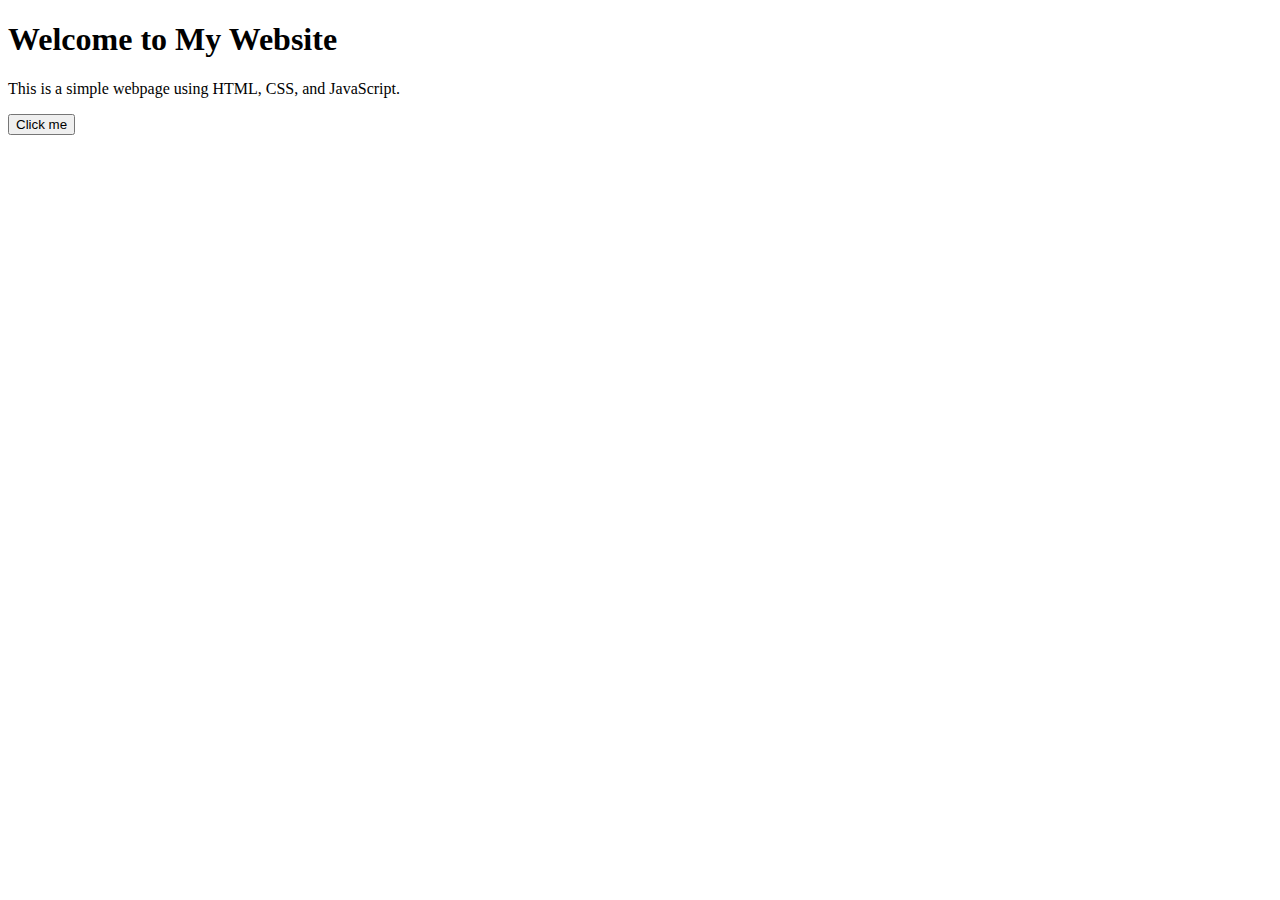
==== index.html @ 5ee6b08f "Add files via upload" ====
<!DOCTYPE html>
<html lang="en">
<head>
    <meta charset="UTF-8">
    <meta name="viewport" content="width=device-width, initial-scale=1.0">
    <title> My First Website</title>
    <link rel="stylesheet" nref="style.css">
</head>
<body>
    <h1>Welcome to My Website</h1>
    <p>This is a simple webpage using HTML, CSS, and JavaScript.</p>
    <button onclick="showMessage ()">Click me</button>
    <script src="script.js"></script>
</body>
</html>
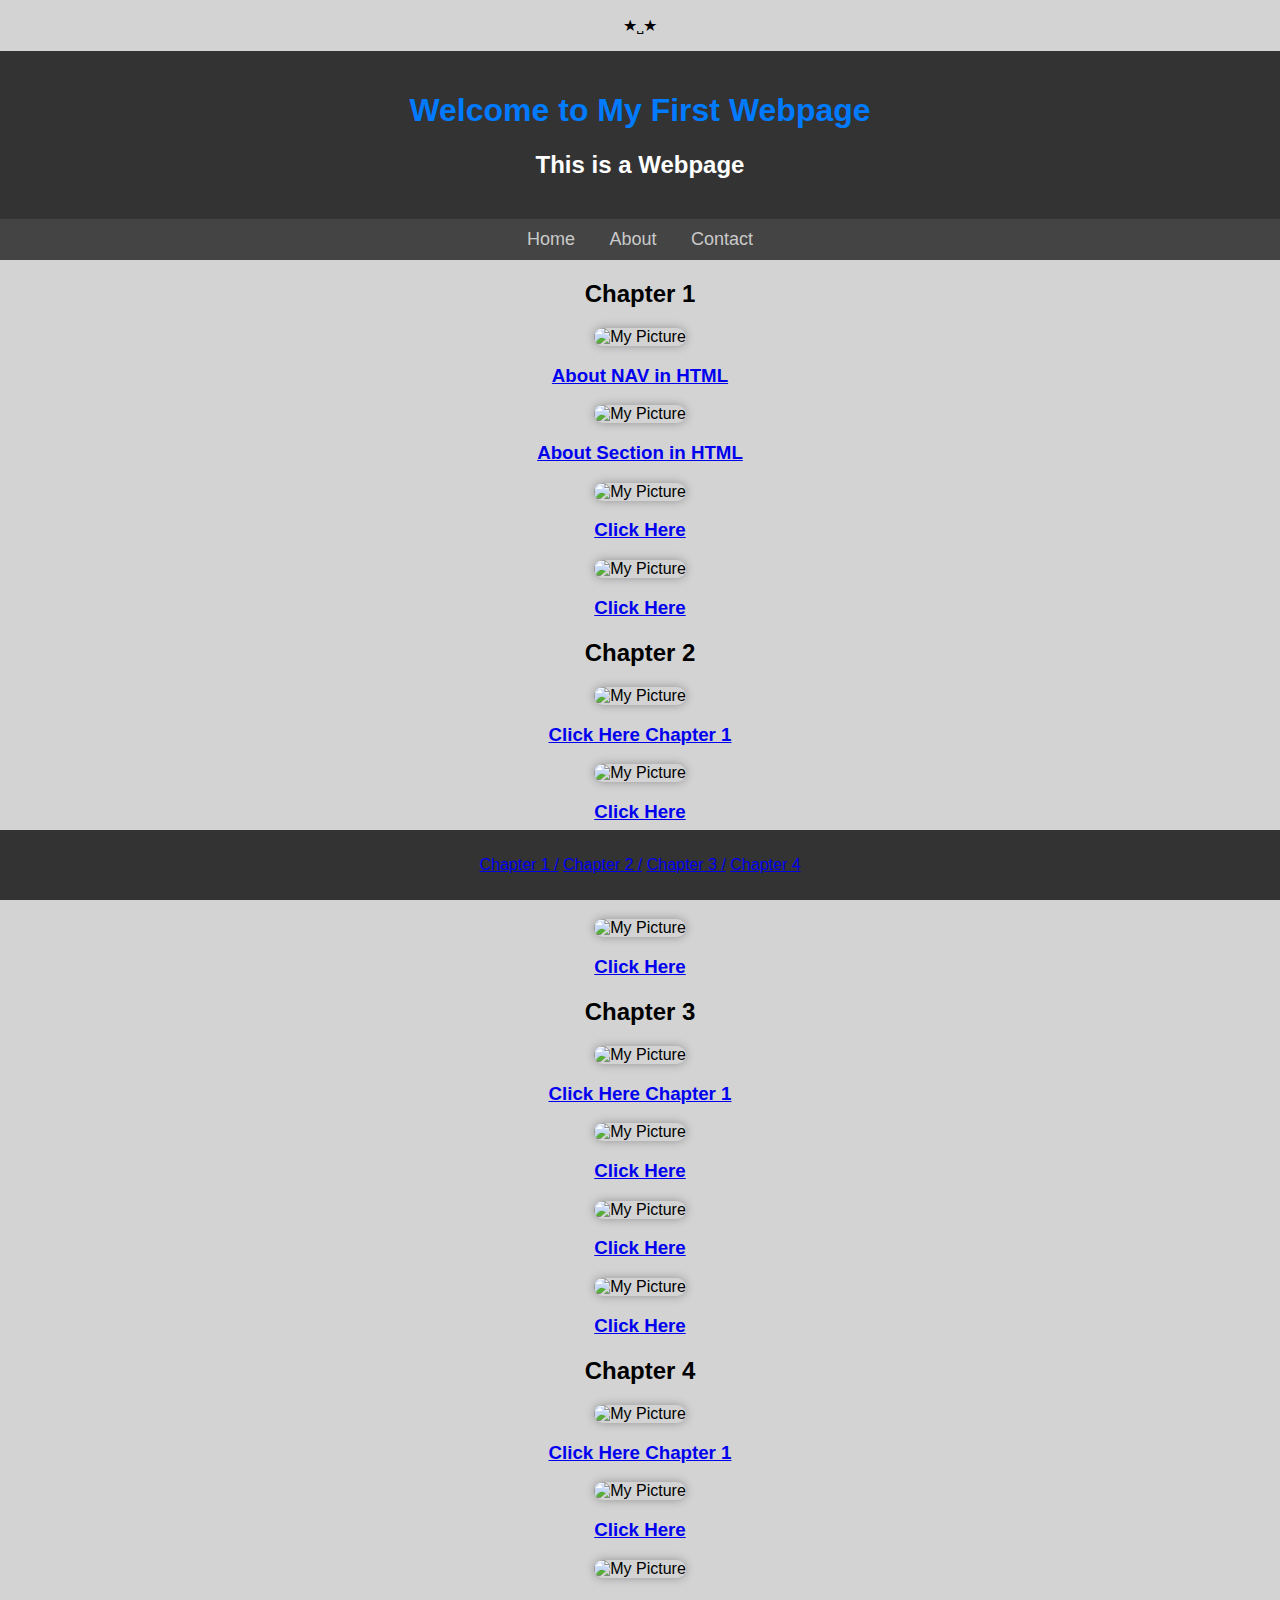
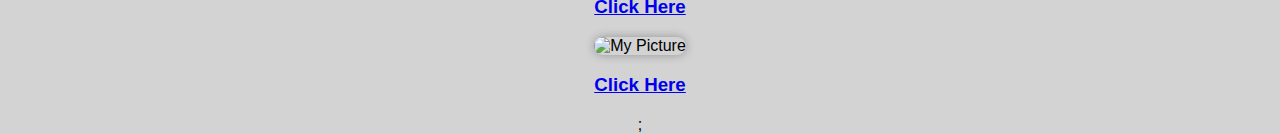
==== commit 75fd8bd6: "Add files via upload" ====
--- a/index.html
+++ b/index.html
@@ -1,15 +1,174 @@
 <!DOCTYPE html>
 <html lang="en">
 <head>
+
+ 
+    <p>&bigstar;&bbrk;&bigstar;</p> 
     <meta charset="UTF-8">
     <meta name="viewport" content="width=device-width, initial-scale=1.0">
-    <title> My First Website</title>
-    <link rel="stylesheet" nref="style.css">
+    <title>My First Webpage</title>
+    <style>
+        body {
+            background-color: lightgray;
+            text-align: center;
+            font-family: Arial, sans-serif;
+            margin: 0;
+            padding: 0;
+        }
+        header {
+            background-color: #333;
+            color: white;
+            padding: 20px 0;
+        }
+        nav {
+            background-color: #444;
+            padding: 10px;
+        }
+        nav a {
+            color: rgba(255, 255, 255, 0.723);
+            text-decoration: none;
+            margin: 0 15px;
+            font-size: 18px;
+        }
+        nav a:hover {
+            text-decoration: underline;
+        }
+        section {
+            margin: 20px;
+        }
+        img {
+            border-radius: 10px;
+            box-shadow: 0px 0px 10px rgba(0, 0, 0, 0.3);
+        }
+        footer {
+            background-color: #333;
+            color: white;
+            padding: 10px 0;
+            position: fixed;
+            width: 100%;
+            bottom: 0;
+        }
+    </style>
 </head>
 <body>
-    <h1>Welcome to My Website</h1>
-    <p>This is a simple webpage using HTML, CSS, and JavaScript.</p>
-    <button onclick="showMessage ()">Click me</button>
-    <script src="script.js"></script>
+
+    <header>
+        <h1>Welcome to My First Webpage</h1>
+        <h2>This is a Webpage</h2>
+    </header>
+
+    <nav>
+        <a href="#">Home</a>
+        <a href="#">About</a>
+        <a href="#">Contact</a>
+    </nav>
+
+    <section>
+        <h2 id="C1">Chapter 1</h2>
+   
+        </a>
+    </section>
+
+    <section>
+        <img src="images.jpg.jpg" alt="My Picture" width="300">
+        <a href="index2.html"> <h3> About NAV in HTML</a></h3>
+
+        <img src="234.jpg.jpg" alt="My Picture" width="300">
+        <a href="index3.html.html"> <h3> About Section in HTML</a></h3>
+
+        <img src="456.jpg.jpg" alt="My Picture" width="300">
+        <a href="index.html"> <h3> Click Here</a></h3>
+
+        <img src="345.jpg.jpg" alt="My Picture" width="300">
+        <a href="index.html"> <h3> Click Here</a></h3>
+        
+    </section>
+
+    <footer>
+        <p> <a href="#C1">Chapter 1 /</a>
+            <a href="#C2">Chapter 2 /</a>
+            <a href="#C3">Chapter 3 /</a>
+            <a href="#C4">Chapter 4</a></p>
+    </footer>
+
+    <link rel="stylesheet" href="style.css">
+
+
+<section>
+    <h2 id="C2">Chapter 2</h2>
+</section>
+
+<section>
+    <img src="a.jpg.jpg" alt="My Picture" width="300">
+    <a href="index2.html"> <h3> Click Here Chapter 1</a></h3>
+
+    <img src="b.jpg.png" alt="My Picture" width="300">
+    <a href="index.html"> <h3> Click Here</a></h3>
+
+    <img src="c.jpg.jpg" alt="My Picture" width="300">
+    <a href="index.html"> <h3> Click Here</a></h3>
+
+    <img src="d.jpg.jpg" alt="My Picture" width="300">
+    <a href="index.html"> <h3> Click Here</a></h3>
+    
+</section>
+
+<footer>
+</footer>
+
+
+
+
+<section>
+    <h2 id="C3">Chapter 3</h2>
+   
+</section>
+
+<section>
+    <img src="f.jpg.jpg" alt="My Picture" width="300">
+    <a href="index2.html"> <h3> Click Here Chapter 1</a></h3>
+
+    <img src="g.jpg.jpg" alt="My Picture" width="300">
+    <a href="index.html"> <h3> Click Here</a></h3>
+
+    <img src="h.jpg.jpg" alt="My Picture" width="300">
+    <a href="index.html"> <h3> Click Here</a></h3>
+
+    <img src="i.jpg.jpg" alt="My Picture" width="300">
+    <a href="index.html"> <h3> Click Here</a></h3>
+    
+</section>
+
+<footer>
+</footer>
+
+<section>
+    <h2 id="C4">Chapter 4</h2>
+   
+</section>
+
+<section>
+    <img src="j.jpg.jpg" alt="My Picture" width="300">
+    <a href="index2.html"> <h3> Click Here Chapter 1</a></h3>
+
+    <img src="k.jpg.jpg" alt="My Picture" width="300">
+    <a href="index.html"> <h3> Click Here</a></h3>
+
+    <img src="l.jpg.png" alt="My Picture" width="300">
+    <a href="index.html"> <h3> Click Here</a></h3>
+
+    <img src="m.jpg.jpg" alt="My Picture" width="300">
+    <a href="index.html"> <h3> Click Here</a></h3>
+    
+</section>
+
+<footer>
+</footer>
+
+<script>alert('Warning di ka niya lab!')</script>;
+
+
 </body>
-</html>+</html>
+
+
--- a/style.css
+++ b/style.css
@@ -0,0 +1,11 @@
+css
+
+body {
+    font-family: Arial, sans-serif;
+    text-align: center;
+    background: #f4f4f4;
+}
+
+h1 {
+    color: #007bff;
+}
